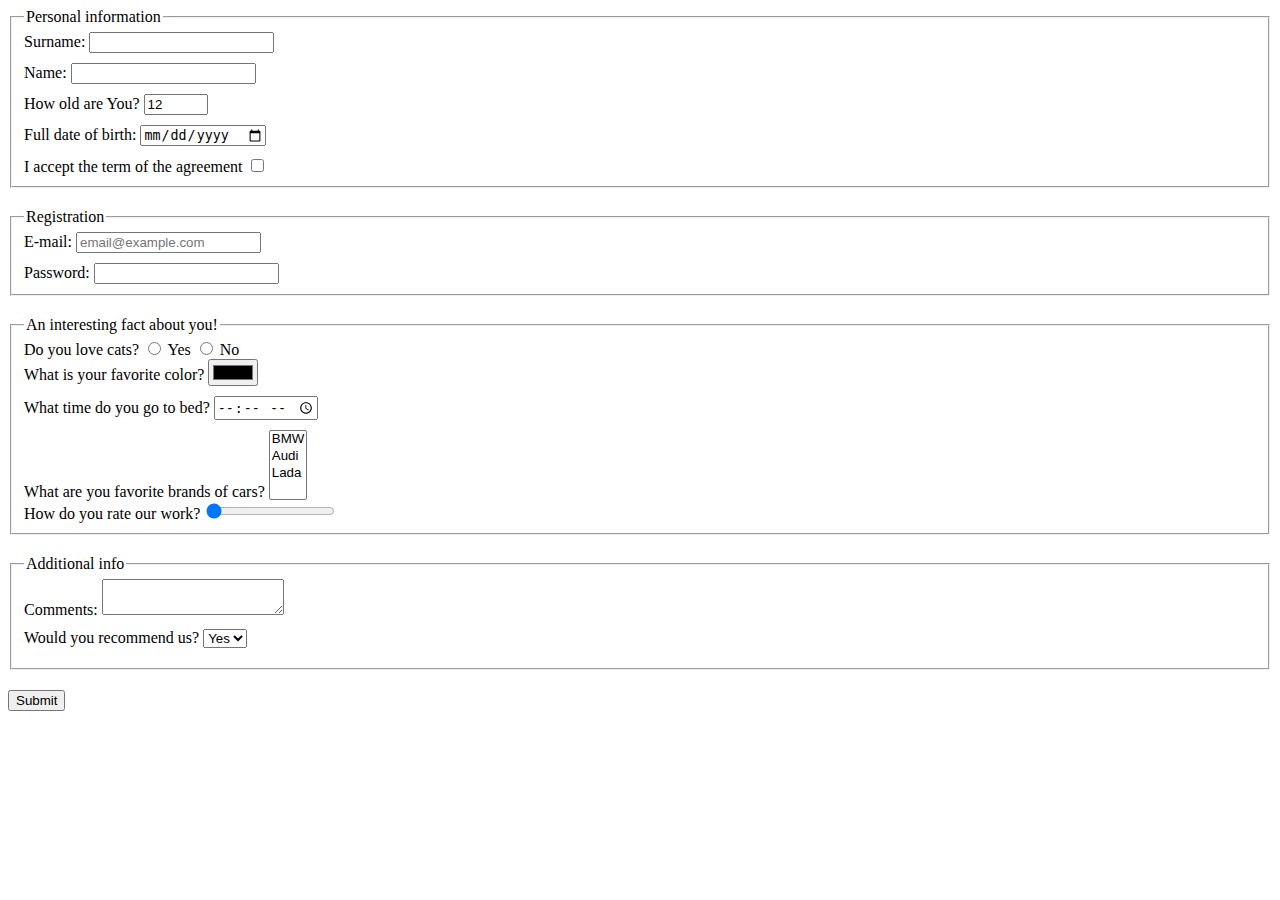
==== index.html @ 93ee9768 "Solution" ====
<!doctype html>
<html lang="en">
<head>
  <meta charset="UTF-8">
  <meta name="viewport"
        content="width=device-width,
          user-scalable=no,
          initial-scale=1.0,
          maximum-scale=1.0,
          minimum-scale=1.0">
  <meta http-equiv="X-UA-Compatible" content="ie=edge">
  <title>Document</title>
  <link rel="stylesheet" href="./style.css">
</head>
<body>
  <form action="https://mate-academy-form-lesson.herokuapp.com/create-application" method="POST" onsubmit="onSubmit(event)">
    <fieldset class="block-field">
      <legend>Personal information</legend>
    <label>Surname:
    <input type="text" name="surname" autocomplete="off">
    </label>
    <label>
      Name:
    <input type="text" name="name" autocomplete="off">
    </label>
    <label>
    How old are You?
    <input name="age" type="number" min="1" max="100" data-qa="field-value" value="12">
    </label>
    <label>
      Full date of birth:
      <input type="date" name="b-Day">
    </label>
    <label>
        I accept the term of the agreement
        <input type="checkbox" name="checkbox">
        </label>
  </fieldset>
  <fieldset class="block-field">
    <legend>Registration</legend>
    <label>
      E-mail:
      <input type="email" name="e-mail" placeholder="email@example.com" data-qa="field-placeholder">
    </label>
    <label>
      Password:
      <input type="password" name="password">
    </label>
  </fieldset>
  <fieldset class="block-field">
  <legend>An interesting fact about you!</legend>
    Do you love cats?
    <label class="inline-oriented"><input type="radio" name="radio" value="Yes"> Yes</label>
    <label class="inline-oriented"><input type="radio" name="radio" value="No"> No</label>
    <label>
      What is your favorite color?
      <input type="color" name="color">
    </label>
    <label>
      What time do you go to bed?
      <input type="time" name="time">
    </label>
    <label>
      What are you favorite brands of cars?
      <select name="brand-car" size="4">
          <option value="BMW">
              BMW
            </option>
            <option value="Audi">
                Audi
              </option>
            <option value="Lada">
                Lada
              </option>
      </select>
      <label>
        How do you rate our work?
        <input type="range" name="work-rate" value="0">
      </label>
    </label>
  </fieldset>
  <fieldset>
    <legend>Additional info</legend>
    <label>
      Comments:
      <textarea></textarea>
    </label>
    <label>
      Would you recommend us?
      <select name="recommend">
          <option value="Yes">
            Yes
          </option>
          <option value="No">
            No
          </option>
        </select>
    </label>
  </fieldset>
  <button type="submit">Submit</button>
  </form>
</body>
</html>
---- style.css ----
.block-field {
  margin-bottom: 20px;
}

label {
  margin-bottom: 10px;
  display: block;
}

.inline-oriented {
  display: inline;
}

.block-field :last-child {
  margin-bottom: 0;
}

button {
  margin-top: 20px;
}
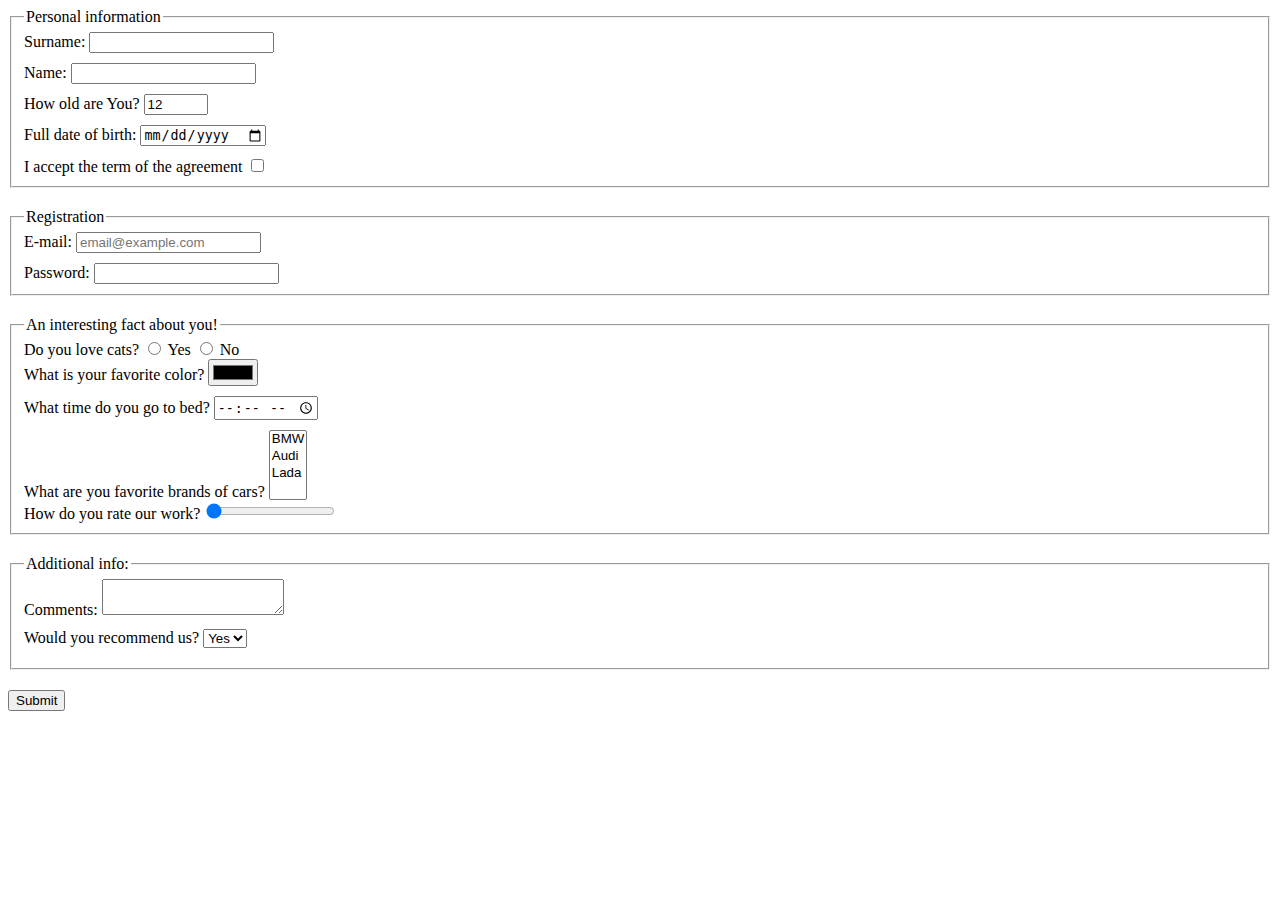
==== commit 32f02bd5: "Solution" ====
--- a/index.html
+++ b/index.html
@@ -1,7 +1,7 @@
 <!doctype html>
 <html lang="en">
 <head>
-  <meta charset="UTF-8">
+   <meta charset="UTF-8">
   <meta name="viewport"
         content="width=device-width,
           user-scalable=no,
@@ -80,7 +80,7 @@
     </label>
   </fieldset>
   <fieldset>
-    <legend>Additional info</legend>
+    <legend>Additional info:</legend>
     <label>
       Comments:
       <textarea></textarea>
@@ -88,10 +88,10 @@
     <label>
       Would you recommend us?
       <select name="recommend">
-          <option value="Yes">
+          <option value="yes">
             Yes
           </option>
-          <option value="No">
+          <option value="no">
             No
           </option>
         </select>
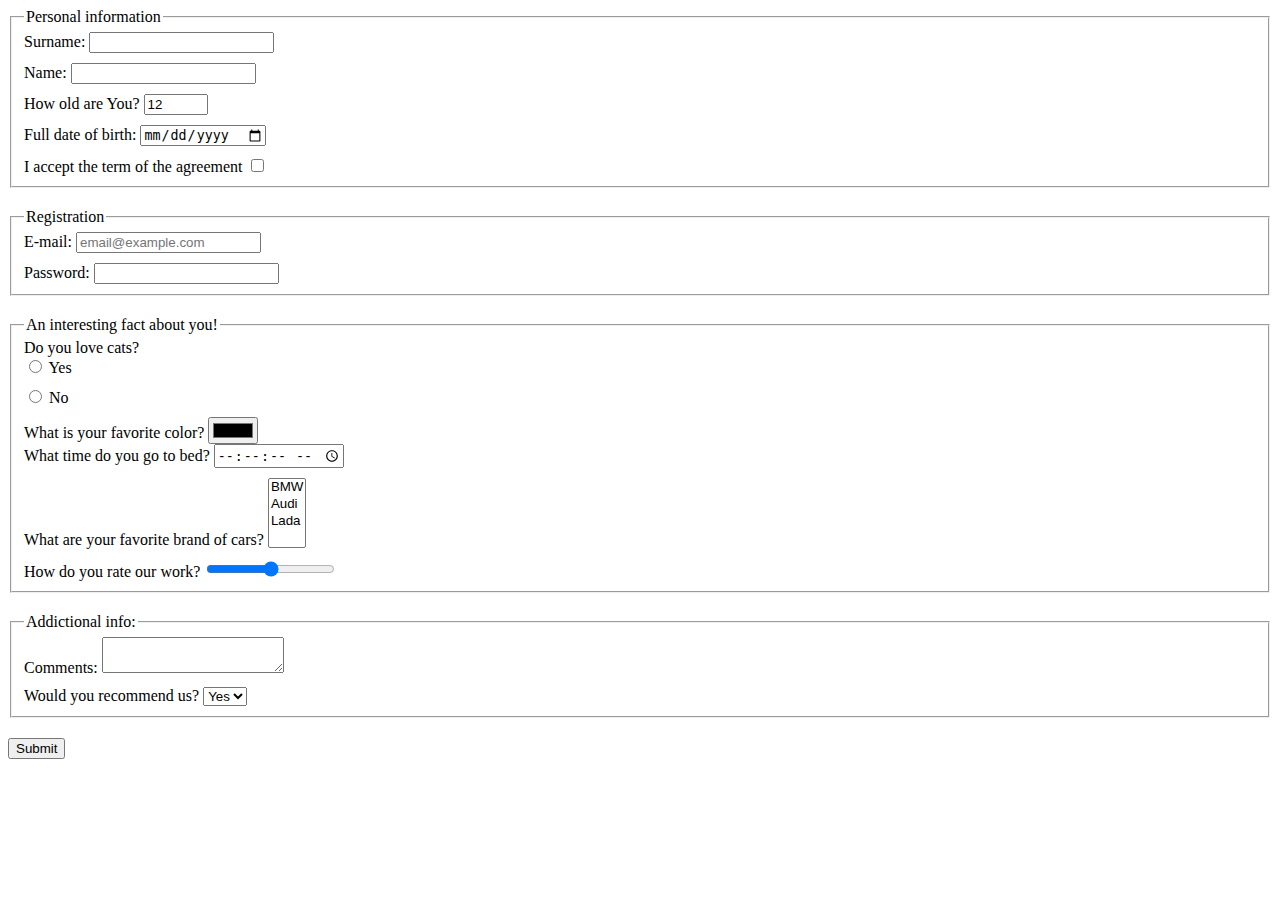
==== commit 933d3c82: "Solution" ====
--- a/index.html
+++ b/index.html
@@ -1,103 +1,108 @@
 <!doctype html>
 <html lang="en">
 <head>
-   <meta charset="UTF-8">
+  <meta charset="UTF-8">
   <meta name="viewport"
         content="width=device-width,
           user-scalable=no,
           initial-scale=1.0,
           maximum-scale=1.0,
           minimum-scale=1.0">
-  <meta http-equiv="X-UA-Compatible" content="ie=edge">
-  <title>Document</title>
-  <link rel="stylesheet" href="./style.css">
-</head>
-<body>
-  <form action="https://mate-academy-form-lesson.herokuapp.com/create-application" method="POST" onsubmit="onSubmit(event)">
-    <fieldset class="block-field">
-      <legend>Personal information</legend>
-    <label>Surname:
-    <input type="text" name="surname" autocomplete="off">
-    </label>
-    <label>
-      Name:
-    <input type="text" name="name" autocomplete="off">
-    </label>
-    <label>
-    How old are You?
-    <input name="age" type="number" min="1" max="100" data-qa="field-value" value="12">
-    </label>
-    <label>
-      Full date of birth:
-      <input type="date" name="b-Day">
-    </label>
-    <label>
-        I accept the term of the agreement
-        <input type="checkbox" name="checkbox">
-        </label>
-  </fieldset>
-  <fieldset class="block-field">
-    <legend>Registration</legend>
-    <label>
-      E-mail:
-      <input type="email" name="e-mail" placeholder="email@example.com" data-qa="field-placeholder">
-    </label>
-    <label>
-      Password:
-      <input type="password" name="password">
-    </label>
-  </fieldset>
-  <fieldset class="block-field">
-  <legend>An interesting fact about you!</legend>
-    Do you love cats?
-    <label class="inline-oriented"><input type="radio" name="radio" value="Yes"> Yes</label>
-    <label class="inline-oriented"><input type="radio" name="radio" value="No"> No</label>
-    <label>
-      What is your favorite color?
-      <input type="color" name="color">
-    </label>
-    <label>
-      What time do you go to bed?
-      <input type="time" name="time">
-    </label>
-    <label>
-      What are you favorite brands of cars?
-      <select name="brand-car" size="4">
-          <option value="BMW">
-              BMW
-            </option>
-            <option value="Audi">
-                Audi
-              </option>
-            <option value="Lada">
-                Lada
-              </option>
-      </select>
-      <label>
-        How do you rate our work?
-        <input type="range" name="work-rate" value="0">
-      </label>
-    </label>
-  </fieldset>
-  <fieldset>
-    <legend>Additional info:</legend>
-    <label>
-      Comments:
-      <textarea></textarea>
-    </label>
-    <label>
-      Would you recommend us?
-      <select name="recommend">
-          <option value="yes">
-            Yes
-          </option>
-          <option value="no">
-            No
-          </option>
-        </select>
-    </label>
-  </fieldset>
-  <button type="submit">Submit</button>
-  </form>
-</body>
-</html>
+          <meta http-equiv="X-UA-Compatible" content="ie=edge">
+          <title>Html form</title>
+          <link rel="stylesheet" href="./style.css">
+        </head>
+        <body>
+          <form action="https://mate-academy-form-lesson.herokuapp.com/create-application" method="POST" onsubmit="onSubmit(event)">
+            <fieldset class="field-block">
+              <legend>Personal information</legend>
+              <label>
+                Surname:
+              <input type="text" name="surname" autocomplete="off">
+              </label>
+              <label>
+                Name:
+                <input type="text" name="name" autocomplete="off">
+              </label>
+              <label>
+                How old are You?
+                <input type="number" value="12" name="age" data-qa="field-value" min="6" max="110">
+              </label>
+              <label>
+                Full date of birth:
+                <input type="date" name="birthDay">
+              </label>
+              <label>
+                I accept the term of the agreement
+                <input type="checkbox" name="check-box">
+              </label>
+            </fieldset>
+            <fieldset class="field-block">
+              <legend>Registration</legend>
+              <label>
+                E-mail:
+                <input type="email" name="e-mail" placeholder="email@example.com" data-qa="field-placeholder">
+              </label>
+              <label>
+                Password:
+                <input type="password" name="password">
+              </label>
+            </fieldset>
+            <fieldset class="field-block">
+              <legend>An interesting fact about you!</legend>
+                Do you love cats?
+                <label>
+                  <input type="radio" name="radio" value="Yes"> Yes
+                </label>
+                <label>
+                  <input type="radio" name="radio" value="No"> No
+                </label>
+              </label>
+                What is your favorite color?
+                <input type="color">
+              </label>
+              <label>
+                What time do you go to bed?
+                <input type="time" step="1">
+              </label>
+              <label>
+                What are your favorite brand of cars?
+                <select name="favorit-brand-car" size="4">
+                  <option value="BMW">
+                    BMW
+                  </option>
+                  <option value="Audi">
+                    Audi
+                  </option>
+                  <option value="Lada">
+                    Lada
+                  </option>
+                </select>
+              </label>
+              <label>
+                How do you rate our work?
+                <input type="range" name="work-rate">
+              </label>
+            </fieldset>
+            <fieldset class="field-block">
+              <legend>Addictional info:</legend>
+              <label>
+                Comments:
+              <textarea></textarea>
+              </label>
+              <label>
+                Would you recommend us?
+                <select name="recommend">
+                  <option value="Yes">
+                    Yes
+                  </option>
+                  <option value="No">
+                    No
+                  </option>
+                </select>
+              </label>
+            </fieldset>
+            <button type="submit" class="button-submit">Submit</button>
+          </form>
+        </body>
+        </html>
--- a/style.css
+++ b/style.css
@@ -1,20 +1,12 @@
-.block-field {
+.field-block {
   margin-bottom: 20px;
 }
 
 label {
+  display: block;
   margin-bottom: 10px;
-  display: block;
 }
 
-.inline-oriented {
-  display: inline;
-}
-
-.block-field :last-child {
+.field-block :last-child {
   margin-bottom: 0;
 }
-
-button {
-  margin-top: 20px;
-}
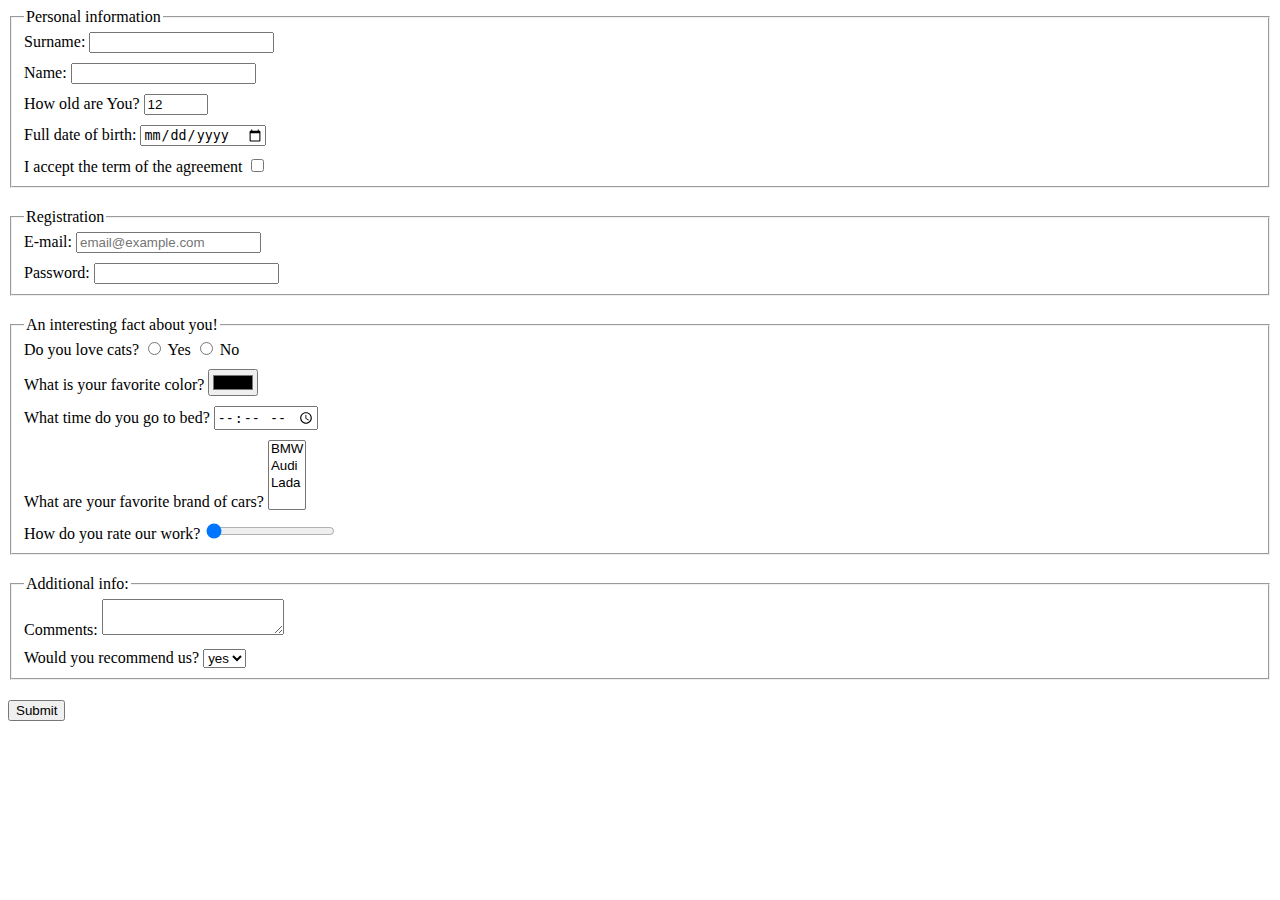
==== commit c4de39df: "Solution" ====
--- a/index.html
+++ b/index.html
@@ -8,101 +8,75 @@
           initial-scale=1.0,
           maximum-scale=1.0,
           minimum-scale=1.0">
-          <meta http-equiv="X-UA-Compatible" content="ie=edge">
-          <title>Html form</title>
-          <link rel="stylesheet" href="./style.css">
-        </head>
-        <body>
-          <form action="https://mate-academy-form-lesson.herokuapp.com/create-application" method="POST" onsubmit="onSubmit(event)">
-            <fieldset class="field-block">
-              <legend>Personal information</legend>
-              <label>
-                Surname:
-              <input type="text" name="surname" autocomplete="off">
-              </label>
-              <label>
-                Name:
-                <input type="text" name="name" autocomplete="off">
-              </label>
-              <label>
-                How old are You?
-                <input type="number" value="12" name="age" data-qa="field-value" min="6" max="110">
-              </label>
-              <label>
-                Full date of birth:
-                <input type="date" name="birthDay">
-              </label>
-              <label>
-                I accept the term of the agreement
-                <input type="checkbox" name="check-box">
-              </label>
-            </fieldset>
-            <fieldset class="field-block">
-              <legend>Registration</legend>
-              <label>
-                E-mail:
-                <input type="email" name="e-mail" placeholder="email@example.com" data-qa="field-placeholder">
-              </label>
-              <label>
-                Password:
-                <input type="password" name="password">
-              </label>
-            </fieldset>
-            <fieldset class="field-block">
-              <legend>An interesting fact about you!</legend>
-                Do you love cats?
-                <label>
-                  <input type="radio" name="radio" value="Yes"> Yes
-                </label>
-                <label>
-                  <input type="radio" name="radio" value="No"> No
-                </label>
-              </label>
-                What is your favorite color?
-                <input type="color">
-              </label>
-              <label>
-                What time do you go to bed?
-                <input type="time" step="1">
-              </label>
-              <label>
-                What are your favorite brand of cars?
-                <select name="favorit-brand-car" size="4">
-                  <option value="BMW">
-                    BMW
-                  </option>
-                  <option value="Audi">
-                    Audi
-                  </option>
-                  <option value="Lada">
-                    Lada
-                  </option>
-                </select>
-              </label>
-              <label>
-                How do you rate our work?
-                <input type="range" name="work-rate">
-              </label>
-            </fieldset>
-            <fieldset class="field-block">
-              <legend>Addictional info:</legend>
-              <label>
-                Comments:
-              <textarea></textarea>
-              </label>
-              <label>
-                Would you recommend us?
-                <select name="recommend">
-                  <option value="Yes">
-                    Yes
-                  </option>
-                  <option value="No">
-                    No
-                  </option>
-                </select>
-              </label>
-            </fieldset>
-            <button type="submit" class="button-submit">Submit</button>
-          </form>
-        </body>
-        </html>
+  <meta http-equiv="X-UA-Compatible" content="ie=edge">
+  <title>Document</title>
+  <link rel="stylesheet" href="./style.css">
+</head>
+<body>
+  <form onsubmit="onSubmit(event)" action="https://mate-academy-form-lesson.herokuapp.com/create-application" method="post">
+    <fieldset class="field-block">
+      <legend>Personal information</legend>
+      <label class="field"> Surname:
+        <input type="text" name="surname" autocomplete="off">
+      </label>
+      <label class="field"> Name:
+        <input type="text" name="name" autocomplete="off" required>
+      </label>
+      <label class="field"> How old are You?
+        <input type="number" name="age" value="12" min="8" max="120" data-qa="field-value">
+      </label>
+      <label class="field"> Full date of birth:
+        <input type="date" name="date">
+      </label>
+      <label class="field">I accept the term of the agreement
+        <input type="checkbox" name="check-box" required>
+      </label>
+    </fieldset>
+    <fieldset class="field-block">
+      <legend>Registration</legend>
+      <label class="field">E-mail:
+        <input type="email" name="e-mail" placeholder="email@example.com" data-qa="field-placeholder">
+      </label>
+      <label class="field">Password:
+        <input type="password" name="password" minlength="8" maxlength="18" required>
+      </label>
+    </fieldset>
+    <fieldset class="field-block">
+      <legend>An interesting fact about you!</legend>
+      <div class="field"><span>Do you love cats?</span>
+        <label><input type="radio" name="answer"> Yes</label>
+        <label><input type="radio" name="answer"> No</label>
+      </div>
+      <label class="field">What is your favorite color?
+        <input type="color" name="color">
+      </label>
+      <label class="field">What time do you go to bed?
+        <input type="time" name="time">
+      </label>
+      <label class="field">What are your favorite brand of cars?
+        <select name="favorite-car" size="4">
+          <option value="BMW">BMW</option>
+          <option value="Audi">Audi</option>
+          <option value="Lada">Lada</option>
+        </select>
+      </label>
+      <label class="field">How do you rate our work?
+        <input type="range" min="1" max="10" step="1" name="volume" value="1">
+      </label>
+    </fieldset>
+    <fieldset class="field-block">
+      <legend>Additional info:</legend>
+      <label class="field">Comments:
+        <textarea name="text-of-feedback"></textarea>
+      </label>
+      <label class="field">Would you recommend us?
+        <select name="recommend">
+          <option value="yes">yes</option>
+          <option value="no">no</option>
+        </select>
+      </label>
+    </fieldset>
+    <button type="submit">Submit</button>
+  </form>
+</body>
+</html>
--- a/style.css
+++ b/style.css
@@ -1,12 +1,12 @@
+.field {
+  display: block;
+  margin-bottom: 10px;
+}
+
 .field-block {
   margin-bottom: 20px;
 }
 
-label {
-  display: block;
-  margin-bottom: 10px;
-}
-
-.field-block :last-child {
+.field-block > .field:last-child {
   margin-bottom: 0;
 }
